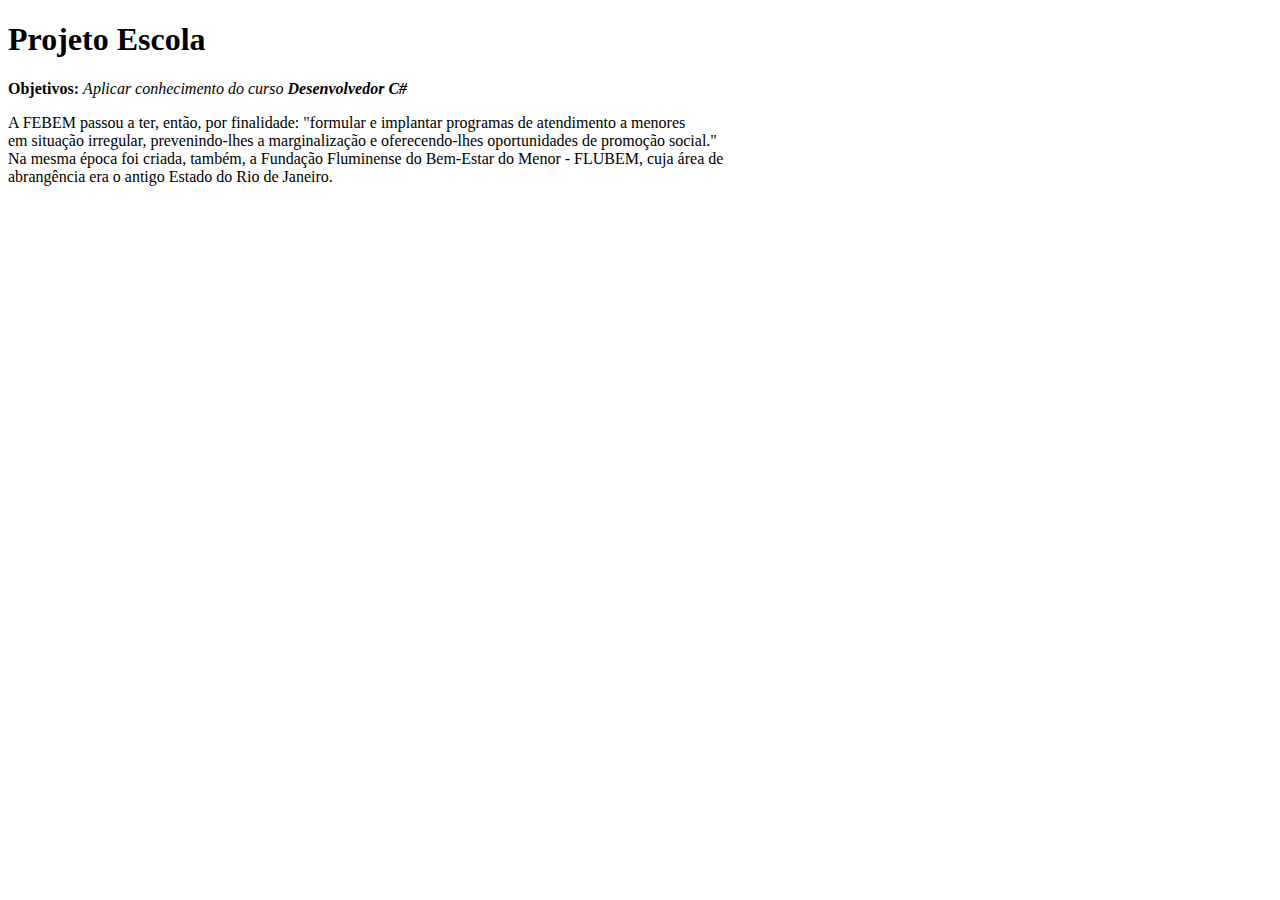
==== Index.html @ 92dbdb5f "atualizando index" ====
<!DOCTYPE html>
<html lang="pt-br">
<head>
    <meta charset="UTF-8">
    <meta http-equiv="X-UA-Compatible" content="IE=edge">
    <meta name="viewport" content="width=device-width, initial-scale=1.0">
    <title>Document</title>
</head>
<body>
    <h1>Projeto Escola</h1>
    <strong>Objetivos:</strong>
    <em>Aplicar conhecimento do curso <strong>Desenvolvedor C#</strong> </em>
    <p>
        A FEBEM passou a ter, então, por finalidade: "formular e implantar programas de atendimento a menores<br>
         em situação irregular, prevenindo-lhes a marginalização e oferecendo-lhes oportunidades de promoção social." <br>
         Na mesma época foi criada, também, a Fundação Fluminense do Bem-Estar do Menor - FLUBEM, cuja área de <br>
         abrangência era o antigo Estado do Rio de Janeiro.

    </p>

</body>
</html>
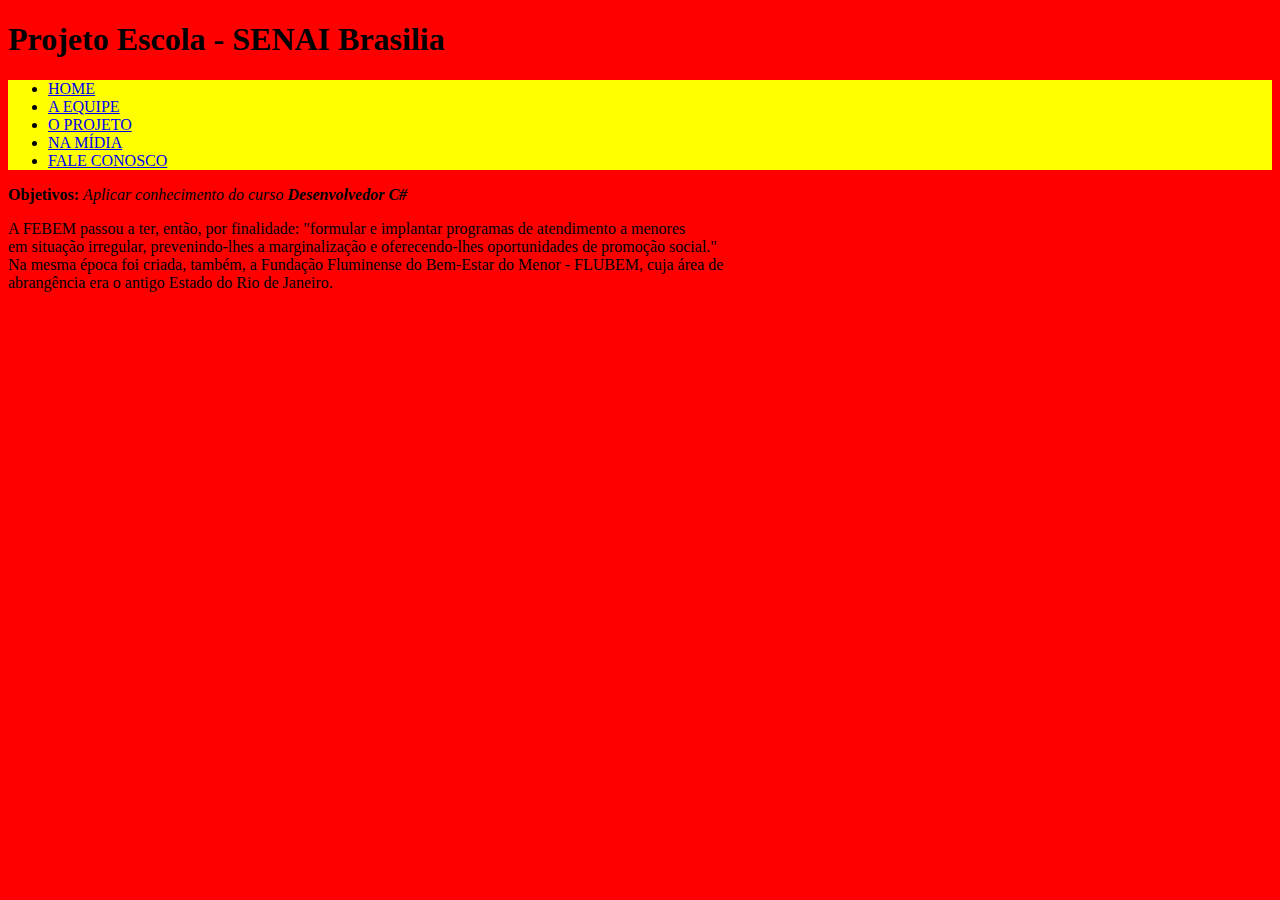
==== commit a8164153: "atualizando" ====
--- a/Index.html
+++ b/Index.html
@@ -4,12 +4,22 @@
     <meta charset="UTF-8">
     <meta http-equiv="X-UA-Compatible" content="IE=edge">
     <meta name="viewport" content="width=device-width, initial-scale=1.0">
-    <title>Document</title>
+    <title>Projeto Final - Escola</title>
+    <link rel="stylesheet" type="text/css" href="geral.css"/>
 </head>
 <body>
-    <h1>Projeto Escola</h1>
+    <h1>Projeto Escola - SENAI Brasilia</h1>
+    <ul>
+        <li><a href="index.html">HOME</a></li>
+        <li><a href="equipe.html">A EQUIPE</a></li>
+        <li><a href="projeto.html">O PROJETO</a></li>
+        <li><a href="midia.html">NA MÍDIA</a></li>
+        <li><a href="faleconosco.html">FALE CONOSCO</a></li>
+     </ul>
     <strong>Objetivos:</strong>
+
     <em>Aplicar conhecimento do curso <strong>Desenvolvedor C#</strong> </em>
+    
     <p>
         A FEBEM passou a ter, então, por finalidade: "formular e implantar programas de atendimento a menores<br>
          em situação irregular, prevenindo-lhes a marginalização e oferecendo-lhes oportunidades de promoção social." <br>
@@ -17,6 +27,9 @@
          abrangência era o antigo Estado do Rio de Janeiro.
 
     </p>
+    <p>
+        
+    </p>
 
 </body>
 </html>
--- a/geral.css
+++ b/geral.css
@@ -0,0 +1,8 @@
+/* primeira forma*/
+body{
+    background-color: red;
+}
+
+ul{
+    background-color: yellow;
+}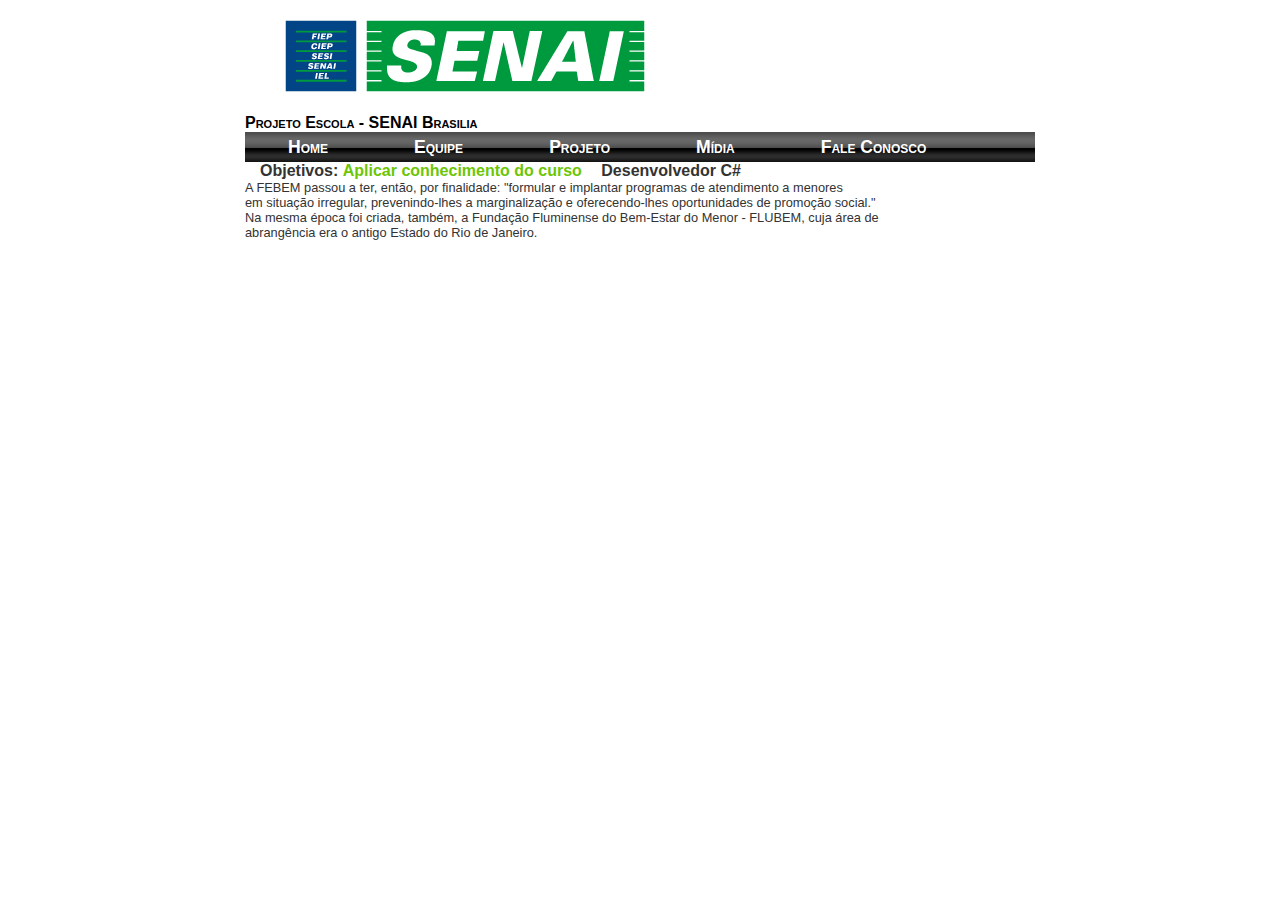
==== commit b79e2d37: "atualizando" ====
--- a/Index.html
+++ b/Index.html
@@ -8,15 +8,23 @@
     <link rel="stylesheet" type="text/css" href="geral.css"/>
 </head>
 <body>
+        <div id="header">
+        <a href="index.html"> 
+        <img src="images/LogoSenai.png" alt="logo" width="400" height="80"/> 
+        </a>
+
+
+    </div>
     <h1>Projeto Escola - SENAI Brasilia</h1>
-    <ul>
-        <li><a href="index.html">HOME</a></li>
-        <li><a href="equipe.html">A EQUIPE</a></li>
-        <li><a href="projeto.html">O PROJETO</a></li>
-        <li><a href="midia.html">NA MÍDIA</a></li>
-        <li><a href="faleconosco.html">FALE CONOSCO</a></li>
+    <ul id="menu">
+        <li><a href="index.html">Home</a></li>
+        <li><a href="equipe.html">Equipe</a></li>
+        <li><a href="projeto.html">Projeto</a></li>
+        <li><a href="midia.html">Mídia</a></li>
+        <li><a href="faleconosco.html">Fale Conosco</a></li>
      </ul>
     <strong>Objetivos:</strong>
+
 
     <em>Aplicar conhecimento do curso <strong>Desenvolvedor C#</strong> </em>
     
--- a/geral.css
+++ b/geral.css
@@ -1,8 +1,301 @@
-/* primeira forma*/
-body{
-    background-color: red;
-}
-
-ul{
-    background-color: yellow;
-}+@charset "UTF-8";
+* {
+	margin: 0;
+	padding: 0;
+	font-family:Arial, Helvetica, sans-serif;
+	font-size: 1em;
+	color: #333333;
+}
+
+body {
+	width: 790px;
+	margin: 0 auto;
+	background: color= whitesmoke; /*url(images/bg_gradient.gif) repeat-x top;*/
+	position:relative;
+}
+
+.clear{
+	clear:both;
+}
+
+a:link, a:visited {
+	text-decoration: none;
+}
+
+a:hover, a:active {
+	text-decoration: underline;
+}
+
+h2 {
+	font-size: 1.2em;
+	font-variant: small-caps;
+	color: #6cc606;
+}
+
+h1 {
+	font-variant: small-caps;
+	color: #000000;
+}
+
+p {
+	font-size: 0.8em;
+}
+
+
+em {
+	font-weight: bold;
+	font-style: normal;
+	color: #6cc606;
+}
+
+strong {	
+	padding-left: 15px;
+	color: #333333;
+}
+
+/*  HEADER */
+
+#header {
+	padding: 15px 0px 15px 20px;
+}
+
+#header a img {
+	border: none;
+}
+
+/* END HEADER */
+
+#shadow {
+	background: url(images/bg_content.gif) repeat-y;
+	height: auto;
+	padding: 0 5px 1px 5px;
+}
+
+/* MENU */
+
+#menu {
+	height: 30px;
+	background: url(images/menu.gif) repeat-x;
+}
+
+
+#menu li {
+	float: left;
+	list-style-type: none;
+	padding-top: 5px;
+	color: #666666;
+}
+
+#menu li a:link, #menu li a:visited {
+	color: #FFFFFF;
+	font-size: 1.1em;
+	padding: 5px 43px 0 43px;
+	font-variant: small-caps;
+	font-weight: bold;
+}
+
+#menu li a:hover, #menu li a:active {
+	text-decoration: none;
+	color: #99CC00;
+	font-size: 1.1em;
+	padding: 5px 43px 0 43px;
+	font-variant: small-caps;
+	font-weight: bold;
+}
+
+/* END MENU */
+
+/* CONTENT */
+
+/* EDITO */
+
+#edito {
+	background: url(images/img_edito.gif) top right no-repeat;
+	background-color:  #E6E6E6 ;
+}
+
+#edito h2, #edito p {
+	padding-top: 20px;
+	padding-right: 100px;
+	padding-left: 20px;
+}
+
+#edito p {
+	width: 500px;
+}
+
+#edito a:link, #edito a:visited {
+	color: #FFFFFF;
+	font-size: 16px;
+}
+
+#edito a:hover, #edito a:active {
+	text-decoration: none;
+	color: #333333;
+	font-size: 16px;
+}
+
+#button_edito {
+	display: block;
+	height: 25px;
+	width: 150px;
+	background: url(images/large_button.gif) no-repeat;
+	text-align: center;
+	padding-top: 3px;
+	margin-left: 290px;
+	font-weight: bold;
+	margin-top:10px;
+	padding-bottom:10px;
+	
+}
+
+/* END EDITO */
+
+#toal {
+	height: 20px;
+	background: url(images/toal.gif) repeat-x;
+}
+
+/* CONTENT */
+
+
+#content {
+	padding: 20px 0;
+}
+
+#vertical_barr {
+	border-left: #0099CC solid 1px;
+	border-right: #0099CC solid 1px;
+}
+
+
+#content div {
+	float:left;
+	width: 215px;
+	padding: 0 10px 0 30px;
+}
+
+#content div p {
+	padding-top: 10px;
+}
+
+#content div p a:link, #content div p a:visited, #content div p a:hover, #content div p a:active {
+	color: #333333;
+}
+
+#content div li a:link, #content div li a:visited, #content div li a:active, #content div li a:hover {
+	color: #6cc606;
+	font-weight: bold;
+}
+
+a.content_button:link, a.content_button:visited {
+	color: #FFFFFF;
+}
+
+a.content_button:hover, a.content_button:active {
+	text-decoration: none;
+	color: #333333;
+}
+
+.content_button {
+	display: block;
+	height: 15px;
+	width: 75px;
+	background: url(images/little_button.gif) no-repeat;
+	margin: 15px 0;
+	text-align: center;
+	font-weight: bold;
+	font-size: 0.7em;
+}
+
+#content div ul {
+	font-size: 0.8em;
+	margin-left: 20px;
+}
+
+#content div li {
+	padding: 8px 0 0 0;
+}
+
+#resol {
+	text-align:left;
+	font-family:Verdana, Arial, Helvetica, sans-serif;
+	position:fixed;
+	-position:absolute;
+	font-size: 10px;
+	width:230px;
+	top:0px;
+	left:1280px;
+	margin:0 auto;
+	background:#bfc6d9;
+	text-align:center;
+} 
+
+#resol h1 {
+	background:none;
+	font-size: 15px;
+	letter-spacing:3px;
+	padding:0px;
+	margin:0px;
+	border: 0px;
+} 
+
+#resol h2 {
+	font-size:10px;
+	letter-spacing:3px;
+	padding:0px;
+	margin:0px;
+	border:0px;
+	background:none;
+}
+
+
+/* END CONTENT */
+
+/* FOOTER */
+
+#footer {
+	height: 70px;
+	background: url(images/botton_bg_content.gif) no-repeat;
+	padding: 0 5px;
+	margin-bottom: 20px;
+}
+
+#footer p {
+	color: #FFFFFF;
+	padding-top: 30px;
+	text-align: center;
+}
+
+#footer p a {
+	color: #FFFFFF;
+}
+
+#footer_terms {
+width: 100%; bottom: 0px; left: 0px; position: absolute; height: 40px; 
+}
+
+#footer_terms h1 {
+	padding: 60px 0px 0px 0px; color: #7aaec6;
+	text-align:right;
+	border:0px;
+	font-variant:normal;font-size: 0.8em;font-weight: normal;
+	text-decoration:none;background: none;
+}
+
+#footer_terms a  { text-decoration: underline;}
+
+#footer_terms strong,#footer_terms a {
+	color: #7aaec6;
+	font-weight: normal;
+	background: none;
+}
+
+#holder {
+	min-height: 100%; position: relative; margin:0 auto;
+	-position:absolute;
+	-background: #0099CC url(images/bg_gradient.gif) repeat-x top;
+	-overflow-x :hidden;
+}
+
+/* END FOOTER */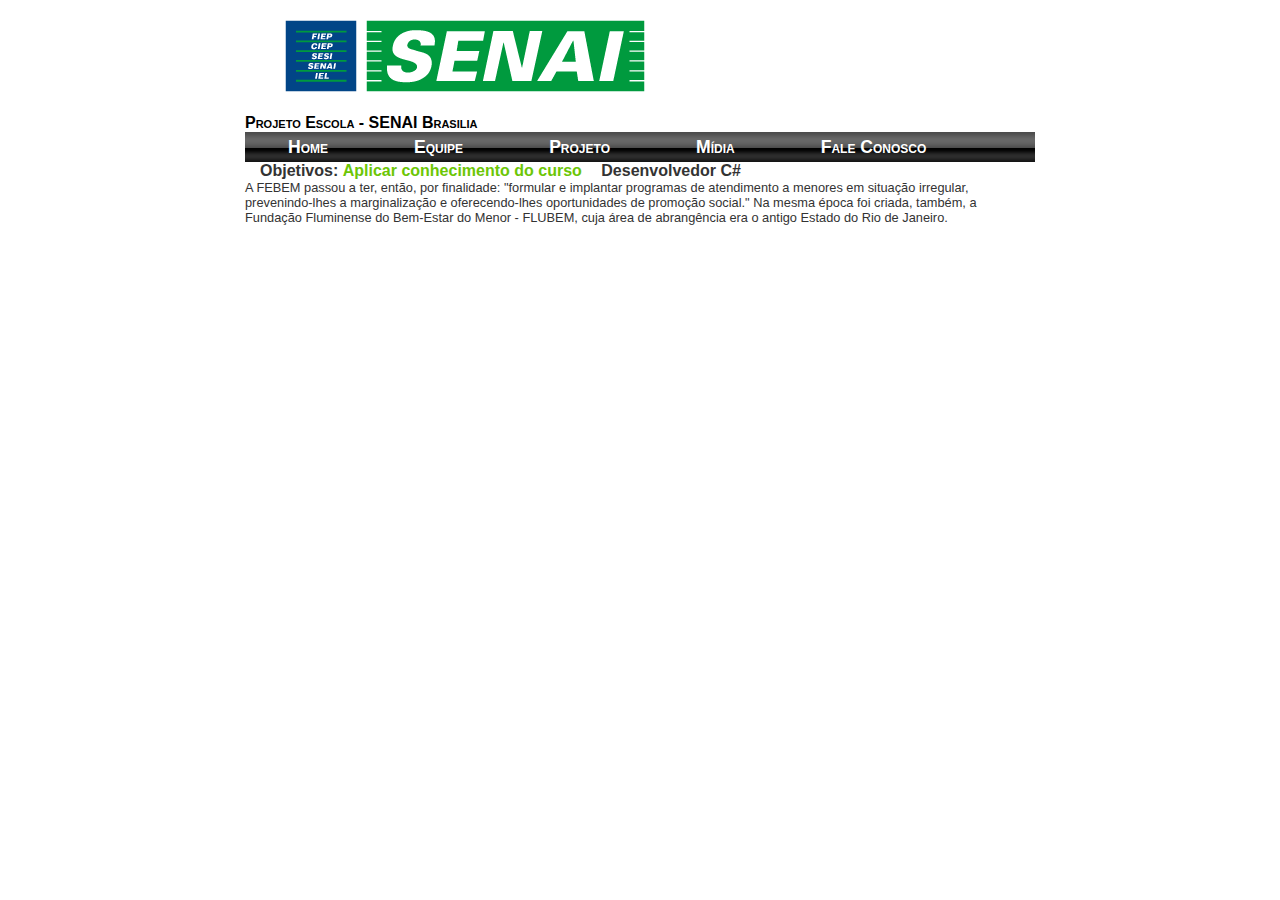
==== commit 0779968e: "atualização" ====
--- a/Index.html
+++ b/Index.html
@@ -3,35 +3,53 @@
 <head>
     <meta charset="UTF-8">
     <meta http-equiv="X-UA-Compatible" content="IE=edge">
-    <meta name="viewport" content="width=device-width, initial-scale=1.0">
+    <meta name ="viewport" content="width=device-width, initial-scale=1.0">
     <title>Projeto Final - Escola</title>
     <link rel="stylesheet" type="text/css" href="geral.css"/>
 </head>
 <body>
         <div id="header">
         <a href="index.html"> 
-        <img src="images/LogoSenai.png" alt="logo" width="400" height="80"/> 
+        <img src="images/LogoSenai.png" alt="logo" style="max-width:device-width;height:auto;"/> 
         </a>
 
 
+        </div>
+    <h1>Projeto Escola - SENAI Brasilia</h1>
+    
+
+    <div id="menu li "  >
+        
+        
+        <ul id="menu"> 
+            <li><a href="index.html">Home</a></li>
+            <li><a href="equipe.html">Equipe</a></li>
+            <li><a href="projeto.html">Projeto</a></li>
+            <li><a href="midia.html">Mídia</a></li>
+            <li><a href="faleconosco.html">Fale Conosco</a></li>
+        </ul> 
+            
+            <!--
+            <a href="Index.html" data-activates="menu-mobile" class="button-collapse">
+            <i class="material-icons">Home</i></a>
+            -->
+
+
     </div>
-    <h1>Projeto Escola - SENAI Brasilia</h1>
-    <ul id="menu">
-        <li><a href="index.html">Home</a></li>
-        <li><a href="equipe.html">Equipe</a></li>
-        <li><a href="projeto.html">Projeto</a></li>
-        <li><a href="midia.html">Mídia</a></li>
-        <li><a href="faleconosco.html">Fale Conosco</a></li>
-     </ul>
+    
+
+
+
+     
     <strong>Objetivos:</strong>
 
 
     <em>Aplicar conhecimento do curso <strong>Desenvolvedor C#</strong> </em>
-    
-    <p>
-        A FEBEM passou a ter, então, por finalidade: "formular e implantar programas de atendimento a menores<br>
-         em situação irregular, prevenindo-lhes a marginalização e oferecendo-lhes oportunidades de promoção social." <br>
-         Na mesma época foi criada, também, a Fundação Fluminense do Bem-Estar do Menor - FLUBEM, cuja área de <br>
+
+    <p id="content div p">
+        A FEBEM passou a ter, então, por finalidade: "formular e implantar programas de atendimento a menores
+         em situação irregular, prevenindo-lhes a marginalização e oferecendo-lhes oportunidades de promoção social." 
+         Na mesma época foi criada, também, a Fundação Fluminense do Bem-Estar do Menor - FLUBEM, cuja área de 
          abrangência era o antigo Estado do Rio de Janeiro.
 
     </p>
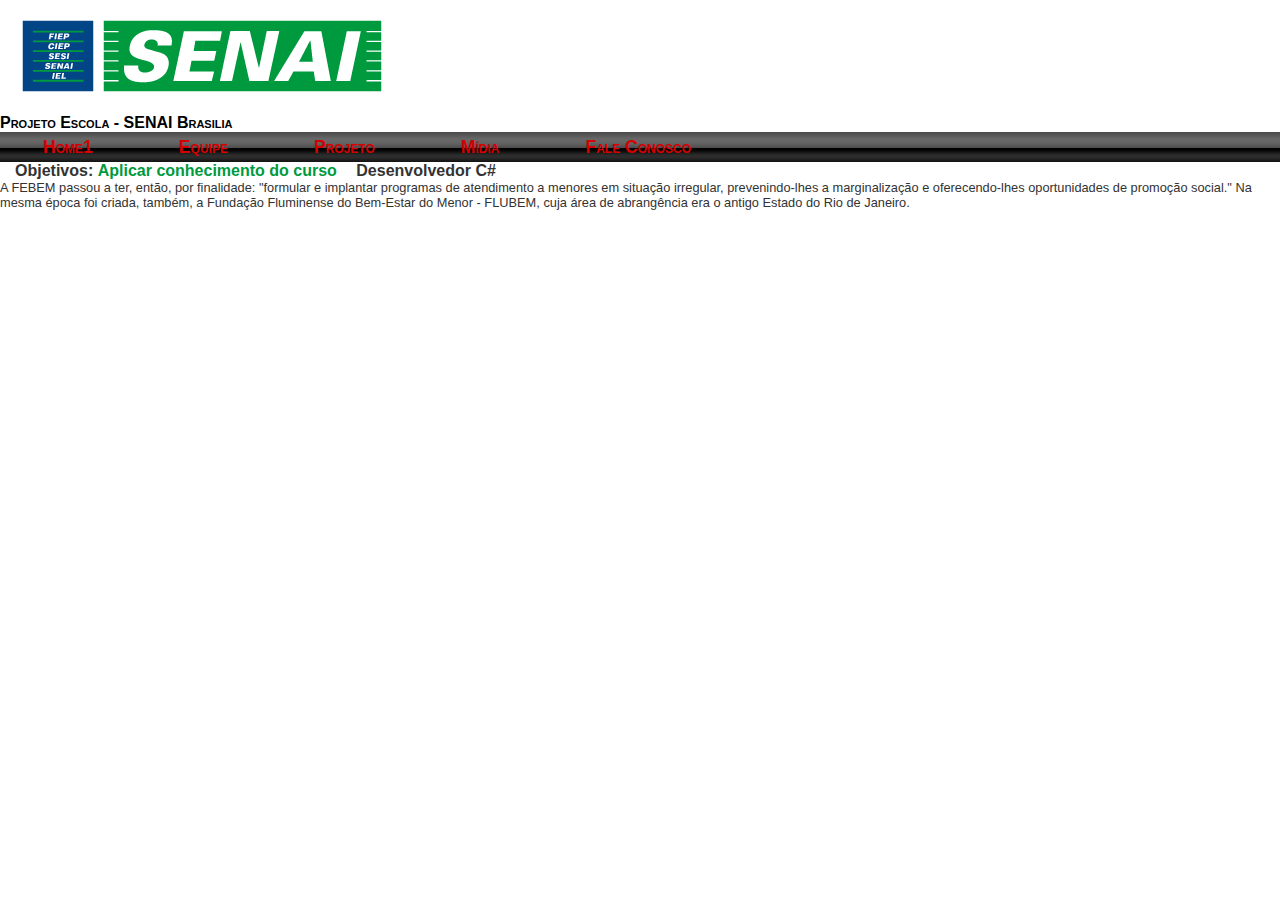
==== commit 1b007d8e: "testeando" ====
--- a/Index.html
+++ b/Index.html
@@ -22,7 +22,7 @@
         
         
         <ul id="menu"> 
-            <li><a href="index.html">Home</a></li>
+            <li><a href="index.html">Home1</a></li>
             <li><a href="equipe.html">Equipe</a></li>
             <li><a href="projeto.html">Projeto</a></li>
             <li><a href="midia.html">Mídia</a></li>
--- a/geral.css
+++ b/geral.css
@@ -8,7 +8,7 @@
 }
 
 body {
-	width: 790px;
+	width: 100%;
 	margin: 0 auto;
 	background: color= whitesmoke; /*url(images/bg_gradient.gif) repeat-x top;*/
 	position:relative;
@@ -45,7 +45,7 @@
 em {
 	font-weight: bold;
 	font-style: normal;
-	color: #6cc606;
+	color: #009a3e;
 }
 
 strong {	
@@ -74,20 +74,26 @@
 /* MENU */
 
 #menu {
+    float: left !important;
+	align-self: center;
+	overflow-y: hidden;
+	overflow-x: hidden;
+    position:relative;
+    width: 100%;
 	height: 30px;
 	background: url(images/menu.gif) repeat-x;
 }
 
 
 #menu li {
-	float: left;
+	float: left !important;
 	list-style-type: none;
 	padding-top: 5px;
 	color: #666666;
 }
 
 #menu li a:link, #menu li a:visited {
-	color: #FFFFFF;
+	color: #d60000;
 	font-size: 1.1em;
 	padding: 5px 43px 0 43px;
 	font-variant: small-caps;
@@ -121,7 +127,7 @@
 }
 
 #edito p {
-	width: 500px;
+	width: 100%;
 }
 
 #edito a:link, #edito a:visited {
@@ -138,7 +144,7 @@
 #button_edito {
 	display: block;
 	height: 25px;
-	width: 150px;
+	width: 100%;
 	background: url(images/large_button.gif) no-repeat;
 	text-align: center;
 	padding-top: 3px;
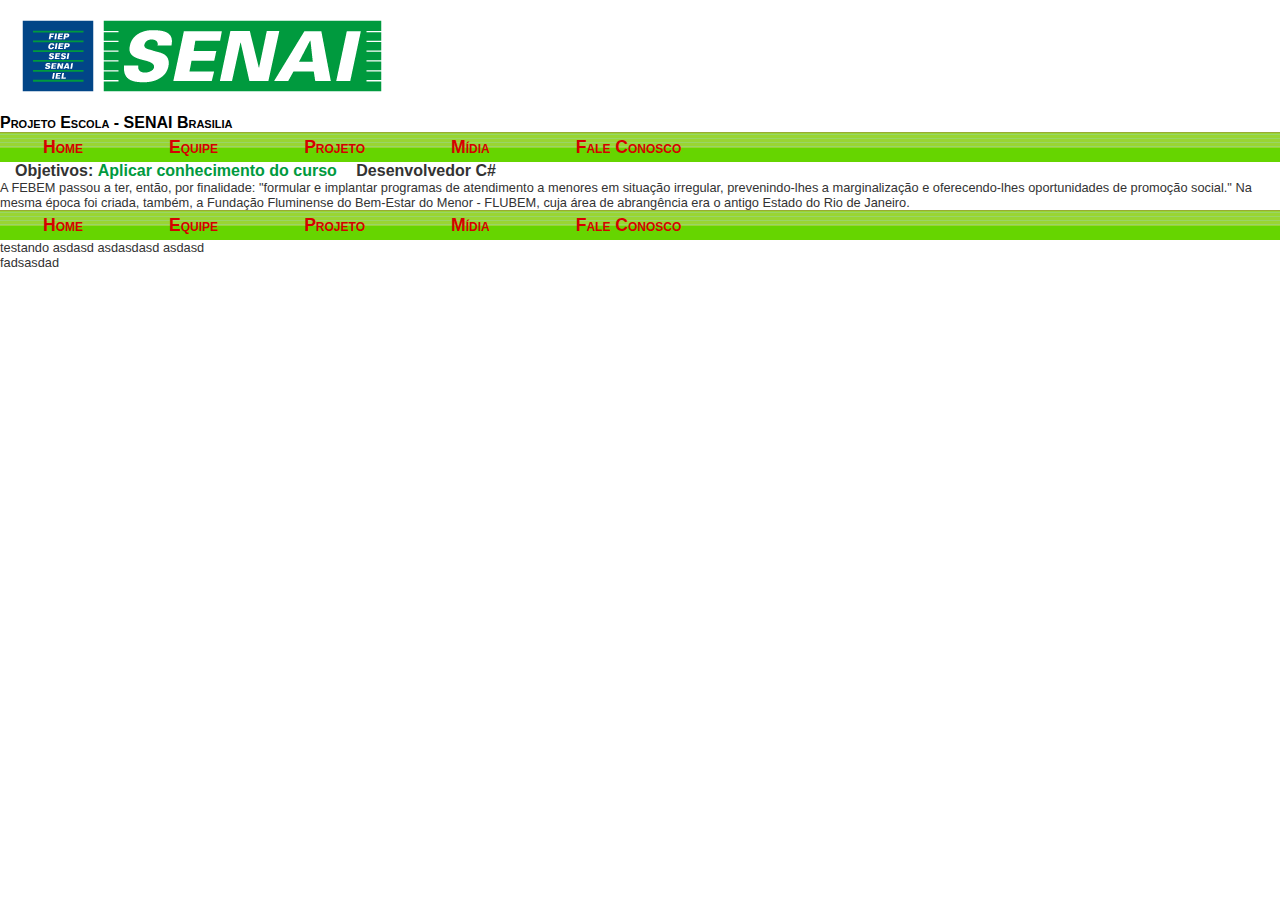
==== commit e5f76d7d: "Atualizando" ====
--- a/Index.html
+++ b/Index.html
@@ -22,7 +22,7 @@
         
         
         <ul id="menu"> 
-            <li><a href="index.html">Home1</a></li>
+            <li><a href="index.html">Home</a></li>
             <li><a href="equipe.html">Equipe</a></li>
             <li><a href="projeto.html">Projeto</a></li>
             <li><a href="midia.html">Mídia</a></li>
@@ -56,6 +56,34 @@
     <p>
         
     </p>
+    <footer id="menu">
+        <div id="menu li "  >
+        
+        
+            <ul id="menu"> 
+                <li><a href="index.html">Home</a></li>
+                <li><a href="equipe.html">Equipe</a></li>
+                <li><a href="projeto.html">Projeto</a></li>
+                <li><a href="midia.html">Mídia</a></li>
+                <li><a href="faleconosco.html">Fale Conosco</a></li>
+            </ul> 
+                
+                <!--
+                <a href="Index.html" data-activates="menu-mobile" class="button-collapse">
+                <i class="material-icons">Home</i></a>
+                -->
+    
+    
+        </div>
+
+
+    </footer>
+    <p>
+        testando asdasd
+        asdasdasd
+        asdasd<br>
+        fadsasdad<br>
+    </p>
 
 </body>
 </html>
--- a/geral.css
+++ b/geral.css
@@ -75,6 +75,7 @@
 
 #menu {
     float: left !important;
+	text-align: center;
 	align-self: center;
 	overflow-y: hidden;
 	overflow-x: hidden;
@@ -87,6 +88,7 @@
 
 #menu li {
 	float: left !important;
+	text-align: center;
 	list-style-type: none;
 	padding-top: 5px;
 	color: #666666;
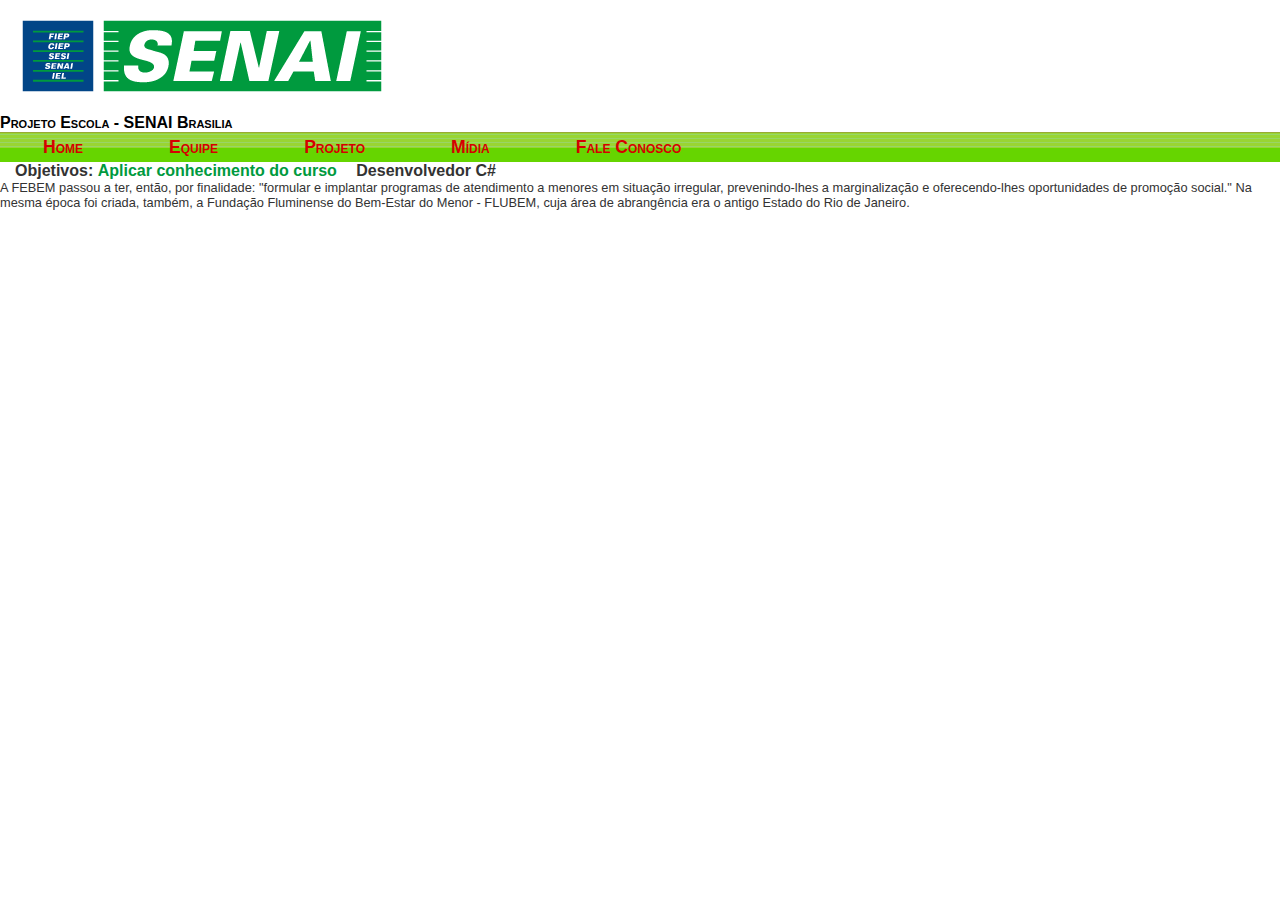
==== commit 61233d35: "Atualizando" ====
--- a/Index.html
+++ b/Index.html
@@ -56,34 +56,7 @@
     <p>
         
     </p>
-    <footer id="menu">
-        <div id="menu li "  >
-        
-        
-            <ul id="menu"> 
-                <li><a href="index.html">Home</a></li>
-                <li><a href="equipe.html">Equipe</a></li>
-                <li><a href="projeto.html">Projeto</a></li>
-                <li><a href="midia.html">Mídia</a></li>
-                <li><a href="faleconosco.html">Fale Conosco</a></li>
-            </ul> 
-                
-                <!--
-                <a href="Index.html" data-activates="menu-mobile" class="button-collapse">
-                <i class="material-icons">Home</i></a>
-                -->
-    
-    
-        </div>
 
-
-    </footer>
-    <p>
-        testando asdasd
-        asdasdasd
-        asdasd<br>
-        fadsasdad<br>
-    </p>
 
 </body>
 </html>
